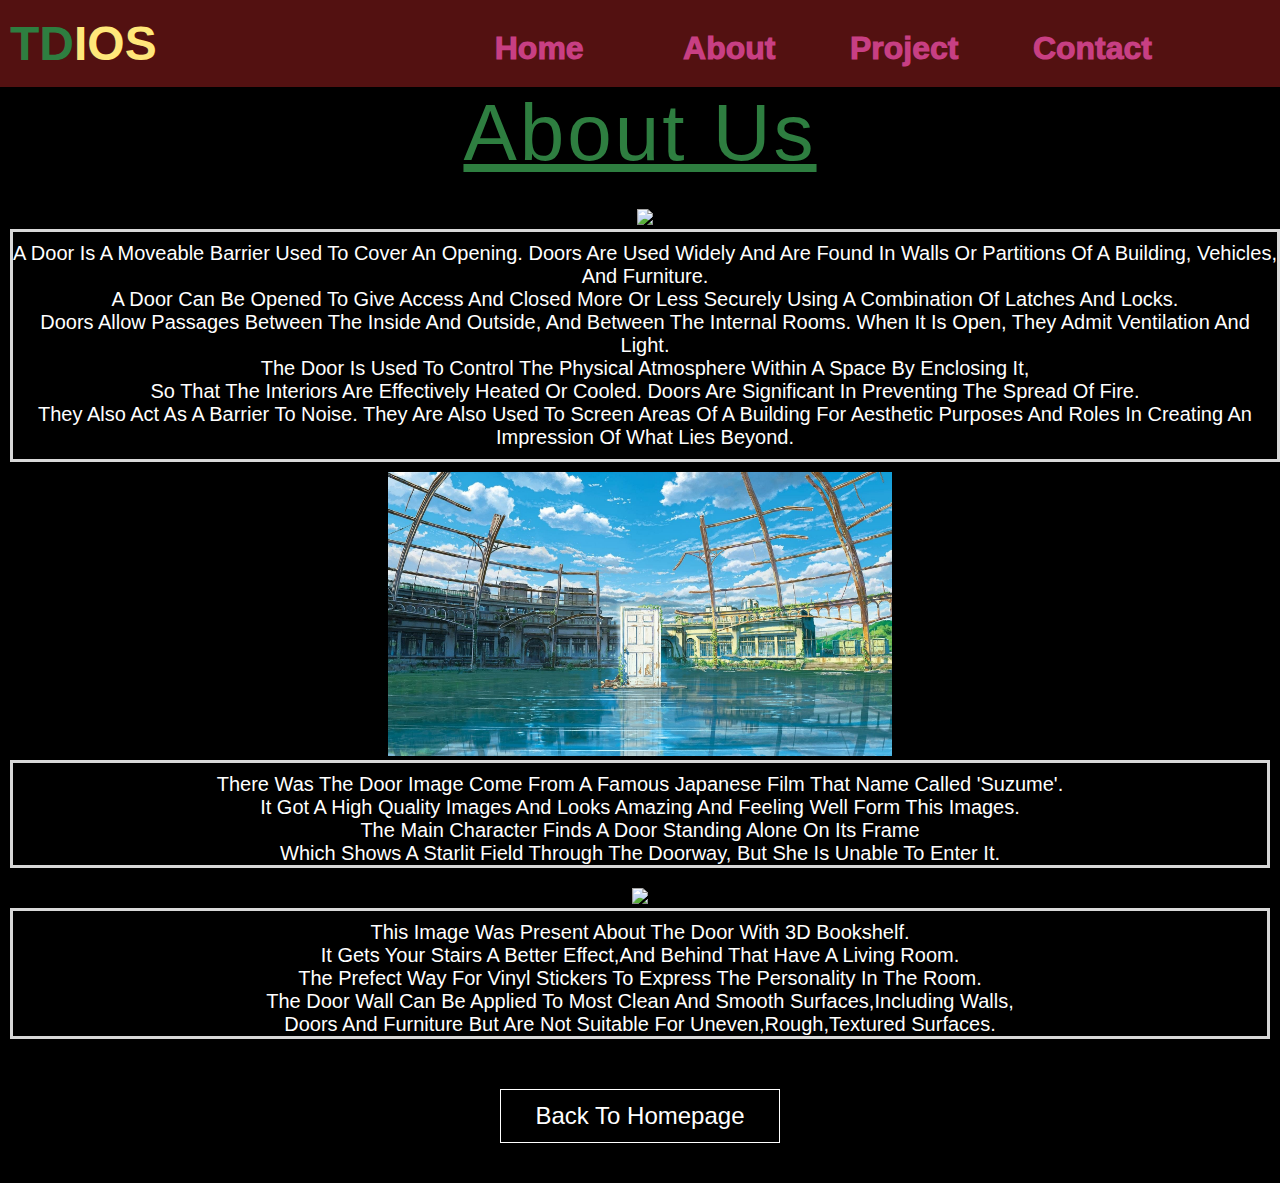
==== Information.html @ 91c0eab7 "Add files via upload" ====
<!DOCTYPE html>
<html>
<head>
  <title>Kar Fei Portfolio</title>
  <link rel="preconnect" href="http://googleapis.com">
    <link rel="preconnect" href="https://fonts.gstatic.com" crossorigin>
    <link href="https://googleapis.com/css2?family=Roboto:ital,wght@0,700;0,900;1,500;1,700;1,900&display=swap">
    <link rel="stylesheet" href="style.css">
    <style>
     body{
    background-color: black;
    width:auto
     }
    </style>
  
</head>
<body>
    <header class="header fixed-top">
        <a href="index.html" class="TDIOS"><h2>TD<span>IOS</span></h2></a>
    
          <nav class="navigation">
              <ul>
              <li><a href="#Home">Home</a></li>
              <li></li><a href="#About">About</a></li>
              <li></li><a href="#Project">Project</a></li>
              <li></li><a href="#Contact">Contact</a></li>
               </ul>
            </nav>
          </header>
          
<!----Information Section start---->
     <section id="information" class="container information">
        <div class="Visit">About us</div>
        <div class="Mountain"><img src="asset/Door1.jpg" width="40%">
        <div class="Mountaintext">
            <p>A door is a moveable barrier used to cover an opening. Doors are used widely and are found in walls or partitions of a building, vehicles, and furniture.
                <br> A door can be opened to give access and closed more or less securely using a combination of latches and locks.
                <br>Doors allow passages between the inside and outside, and between the internal rooms. When it is open, they admit ventilation and light.
                <br> The door is used to control the physical atmosphere within a space by enclosing it, 
                <br>so that the interiors are effectively heated or cooled. Doors are significant in preventing the spread of fire.<Br> They also act as a barrier to noise. They are also used to screen areas of a building for aesthetic purposes and roles in creating an impression of what lies beyond.
            </p>
        </div>
    </div>


     </section>
<!----Information Section ends---->

<!----Information Section 1.1 start---->
      <section id="TT" class="containerTT">
        <div class="QQ"><img src="Asset/suzume.jpg" width="40%">
        <div class="TTtext">
            <p>There was the door image come from a famous japanese film that name called 'Suzume'.
              <br>It got a high quality images and looks amazing and feeling well form this images.
              <br>The main character finds a door standing alone on its frame 
              <br>which shows a starlit field through the doorway, but she is unable to enter it.
            </p>
            </div>
        </div>
      </section>

<!----Information Section 1.1 ends---->

<!----Information Section 1.2 start---->
          <section id="RR" class="containerRR">
            <div class="Door"><img src="asset/Door2.jpg" width="30%">
            <div class="RRtext">
              <P>This image was present about the door with 3D bookshelf.
                <Br>It gets your stairs a better effect,and behind that have a living room.
                <Br>The prefect way for vinyl stickers to express the personality in the room.
                <Br>The door wall can be applied to most clean and smooth surfaces,including walls,
                <br>doors and furniture but are not suitable for uneven,rough,textured surfaces.
              </P>
             </div>
            </div>
          </section>
<!----Information Section 1.2 ends---->

<div class="Footer">
   <a href="index.html" class="btn">Back To Homepage</a>
</div>


</body>
</html>
---- style.css ----
/* COLOR START*/
#B200{
    color: #7D001E;
}
#B150{
    color: #2AC1E2;
}
#B100{
    color: #9F4CD2;
}
#DB200{
    color: #4C8AD2;
}
#DB100{
    color: #4C52D2;
}
#G150{
    color: #4CD2BA;
}
#G100{
    color: #4CD27A;
}
/* COLOR END*/

/* DIV BOX COLOR START */
#BoxCategory_1{
    background-color:#7D001E;
}
#BoxCategory_2{
    background-color:#D9D9D9;
}
#BoxCategory_3{
    background-color:#dfd452;
}
#BoxCategory_4{
    background-color:#68c3e1;
}
#BoxCategory_5{
    background-color:#ca3a3a;
}
body {
    background-color: #d8d8d8;
}

* {
    margin: 0;
    padding: 0;
    box-sizing: border-box;
    font-family: 'Roboto', sans-serif;
}

header {
    top: 0;
    left: 0;
    width: 100%;
    padding: 10px 0px;
    background-color: #531111;
    display: flex;
    justify-content: space-between;
    align-items: center;
    z-index: 99;
}

nav{
    display: flex;
    align-items: center;
    justify-content: space-between;
    padding-top: 10px;
    padding-left: 10%;
    padding-right: 10%;
    margin-left: 10px;
}
.fa-bars{
    font-size:3rem;
    color:#0a0707;
    cursor: pointer;
    display: none;
}
.TDIOS {
    font-size: 2em;
    color: #2E7E40;
    text-decoration: none;
    position: relative;
    font-weight: 500;
    margin-left: 10px; 
}
span{
    color:#FFE77AFF
}
nav ul li{
    list-style-type: none;
    display: inline-block;
    padding:10px 25px;
}
nav ul li a{
    color:white;
    text-decoration: none;
    font-weight: bold;
    text-transform: capitalize;
}
.navigation a {
    position: relative;
    font-size: 2em;
    color: #C83F83;
    text-decoration: none;
    font-weight: 1000;
    margin-left: 20px;
}

.navigation a::after {
    content: '';
    position: absolute;
    left: 0;
    bottom: -6px;
    width :100%;      
    height :3px;
    background: #259dcc;
    border-radius: 5px;
    transform-origin: right;
    transform: scaleX(0);
    transition: transform .5s;
}

.navigation a:hover::after{
    transform-origin: left;
    transform: scaleX(1);
}


.Content{
    width: 90%;
    color: black;
    position: absolute;
    top: 50%;
    left: 50%;
    transform: translate(-50%,-50%);
    text-align: center;
}
.Content h1{
    font-size:100px;
    text-decoration: underline;
    color:#2e7e41c6;
    padding-bottom: 10px;
}
.Content p{
    margin: 40px 0 40px;
    font-size: 30px;
    color: rgb(4, 4, 4);
    font-style: Arial;
    border:solid #d8d8d8;
    border-radius:20px 20px 20px 20px;
    background-color:  azure;
    width: 40%;
    margin-left: 30%;
}

.btn{
    display: inline-block;
    text-decoration: none;
    color: #0a0707;
    border:1px solid #fff;
    padding: 12px 34px;
    background: transparent;
    position:relative;
    cursor: pointer;
    font-size:x-large;
}
.btn:hover{
    border: 1px solid #b5ea15;
    background: red;
    transition: 1s;
}

@media (max-width:768px){

    html{
        font-size: 55%;
    }

.header{

    .fas fa-bars{
        display: block;
    }
    .navigation{
        position:fixed;
        top:5.2rem; left: 0;
        height:calc(100vh -4rem);
        width:100vw;
        background:#FFF;
        border-top: .1rem solid rgba(51,51,51,.3);

    }
}
}
.containerabout{
    background-color: #0a020f;

}
.home {
        height: 50px;
        width: 100%;
        background-image: url(background.jpg.jpg);
        background-size: cover;
        background-position: center;
      }

.col-md-4 {
    width: 53%;
    height: 50px;
    padding-top: 5%;
    margin-left: 30px;
}

.About{
    width:100%;
    padding: 20px 0px;
    height: 50vh;
    background-color:azure;
}
.heading{
    color:#2E7E40;
    letter-spacing: 3px;
    font-size:80px;
    text-decoration: underline;
    margin-bottom: 10px;
    text-align: center;
    text-transform: capitalize;

}
.col-md-8 {
    width: 850px;
    max-width: 90%;
    margin-left: 600px;
    align-items:center;
    justify-content: space-around;
    position: relative;
    bottom: 20px;
    
}

.col-md-8 h2{
    color:rgb(239, 154, 41);
    font-size: 85px;
    text-transform:capitalize;
    margin-bottom: 10px;
}

.col-md-8 h5{
    color:#ca3a3a;
    letter-spacing: 2px;
    font-size: 25px;
    margin-bottom: 25px;
    text-transform: capitalize;
}

.col-md-8 p{
    color:darkviolet;
    letter-spacing: 1px;
    line-height: 28px;
    font-size: 20px;
    margin-bottom: 30px;
}
.Myskills{
    font-size: 30px;
    text-decoration: underline;
    padding-bottom: 10px;
    color:#FFF;
    
}

.skill-bar{
    color:#FFF;
}
.skill-bar h3 span{
        margin-right: 10px;
            display:block;
            text-align: end;
}
.skill-bar span{
    color:#FFF;
}
.bar{
    width:100%;
    height:.5rem;
    background:#f6f4f4;
    position:relative;
}

.bar1 {
    width:80%;
    height:.5rem;
    background:#4C52D2;
}
.bar2 {
    width:50%;
    height:.5rem;
    background:#4C52D2;
}
.bar3 {
    width:80%;
    height:.5rem;
    background:#4C52D2;
}
.bar4 {
    width:60%;
    height:.5rem;
    background:#4C52D2;
}
.span {
    position:absolute;
     height:80%;
     width: 80%;
}


.skill-bar h3{
    font-size: 20px;
    padding-bottom: 10px;
    padding-top: 10px;   
}
.Visit{color:#2E7E40;
    letter-spacing: 3px;
    font-size:80px;
    text-decoration: underline;
    margin-bottom: 10px;
    text-align: center;
    text-transform: capitalize;
}
.Mountain{
    padding-top: 20px;
    margin-left: 10px;
    text-align:center;
}
.Mountaintext{
    font-size:20px;
    color: #fff;
    padding-bottom: 10px;
    text-align:center;
    padding-top: 10px;
    text-transform: capitalize;
    border:solid #d8d8d8;
    
}

.QQ{
    padding-top: 50px;
    text-align:center;
    padding-bottom: 30px;
    padding: 10px;
}
.TTtext{
    font-size:20px;
    color: #fff;
    padding-top: 30px;
    text-align:center;
    padding-top: 10px;
    text-transform: capitalize;
    border:solid #d8d8d8;
}

.Door{
    padding-top: 30px;
    text-align:center;
    padding-bottom: 30px;
    padding: 10px;

}
.RRtext{
    font-size:20px;
    color: #fff;
    padding-top: 30px;
    text-align:center;
    padding-top: 10px;
    text-transform: capitalize;
    border:solid #d8d8d8;
}

.Footer{
    margin: 40px 0 40px;
    font-size: 30px;
    color: rgb(4, 4, 4);
    font-style: Arial;
    width: 60%;
    margin-left: 20%;
    text-align: center;
}

.Footer .btn{
    display: inline-block;
    text-decoration: none;
    color: #FFF;
    border:1px solid #fff;
    padding: 12px 34px;
    background: transparent;
    position:relative;
    cursor: pointer;
    font-size:x-large;
}
.Footer .btn:hover{
    border: 1px solid #b5ea15;
    background: red;
    transition: 1s;
}
.containerproject{
    background-color: #0a020f;
}

.Cat img {
    border-radius:60%;
    position: relative;  
    padding-top:30px;
    height:60vh
}

.Cattext{
    width:20%;
    display:inline-block;
    font-size: 4em;
    text-transform: capitalize;
    transform:translate(60%,-30%);
    font-weight: 40px;
    text-decoration: none;
}

.Phead{
    color:#2E7E40;
    letter-spacing: 3px;
    font-size:80px;
    text-decoration: underline;
    margin-bottom: 10px;
    text-align: center;
    text-transform: capitalize;
    padding-top: 30px;
}

.Cattext .P1{
    padding-bottom: 20px;
    padding-top: 10px;
    background-color: #2fa2c2;
    text-align: center;
    border: 6px solid #4C52D2;
    
}
.Cattext .P2{
    padding-bottom: 20px;
    padding-top: 10px;
    background-color: #2fa2c2;
    text-align: center;
    border: 6px solid #4C52D2;
    
}
.Cattext .P3{
    padding-bottom: 20px;
    padding-top: 10px;
    background-color: #2fa2c2;
    text-align: center;
    border: 6px solid #4C52D2;
}

.Weare{
    font-size: 80px;
    color: #0b5f1e;
    text-transform: capitalize;
    margin-left: 20px;
    font-family: 'Times New Roman', Times, serif;
}

.poster{
    margin-top: 20px;
}

 .introduction{
     position:relative;
     left:700px;
     bottom:800px;
     
}

.introduction h1{
      font-size: 80px;
      font-weight: 20px;
      margin-bottom: 40px;
      text-decoration: underline;
      position: relative;
      right:90px;
}

.introduction h2{
    font-size: 50px;
    margin-top: 10px;
    margin-bottom: 10px;
    position: relative;
    right: 90px;

}

.introduction p{
    font-size: 30px;
    margin-top: 30px;
    letter-spacing: 1px;
    position: relative;
    right:90px;

}

.Worked{
    position: relative;
    bottom:350px;
    left:850px
}

.poster{
    margin-left: 20px;
}

.koi{
    position: relative;
    right:800px;
    bottom: 750px;
    text-transform: capitalize;


}

.koi h2{
    font-size: 50px;
    margin-bottom: 20px;
}
.koi p{
    font-size: 30px;

}

.FoodP{
    position: relative;
    left:700px;
    bottom:850px
}

.FoodP h2{
    font-size:50px;
    text-transform: capitalize;
    margin-bottom: 30px;
}
.FoodP{
    font-size: 30px;
    text-transform: capitalize;
}

.next{
    position: relative;
    left:1100px;
    font-size: 80px;
    bottom: 350px;
}

.p2{
    font-size: 80px;
    color: #0b5f1e;
    margin-left: 10px;
    font-family: 'Times New Roman', Times, serif;
}

.Burn{
    font-size: 70px;
    text-align: center;
    text-decoration: underline;
    margin-bottom: 30px;
    margin-top: 20px;
}

.Self h2{
    position: relative;
    font-size: 35px;
    text-transform: capitalize;
    left:700px;
    bottom: 400px;

}

.angel{
    position: relative;
    font-size: 25px;
    text-transform: capitalize;
    left:680px;
    bottom: 450px;
    
}

.rasengan{
    position: relative;
    font-size: 25px;
    text-transform: capitalize;
    left:680px;
    bottom: 450px;
}

.photo3 .next{
    position: relative;
    bottom:50px;
    transform: translate(-130%);

}

.photo3 .previous{
    position: relative;
    left:750px;
    bottom: 50px;
    font-size: 80px;
}

.artp3{
    font-size: 80px;
    color: #0b5f1e;
    margin-left: 10px;
    font-family: 'Times New Roman', Times, serif;

}

.Draw{
    font-size: 70px;
    text-align: center;
    text-decoration: underline;
    margin-bottom: 30px;
    margin-top: 20px;

}

.Selfartwork img{
    text-align: center;
    margin-right: 70px;
    margin-left: 50px;
}

.Photocontent{
    text-transform: capitalize;
    text-align: center;
    font-size: 20px;
    background-color: azure;
    border:5px solid #0a020f;
    margin-top: 20px;
    margin-bottom: 30px;
}

.Selfartwork2 img{
    display: flex;
    margin-top: 50px;
    margin-bottom: 20px;
}

hr{
    border: 4px solid black;
}

.complete p{
    font-size: 20px;
    position: relative;
    right: 150px;
    top:50px;
    border:5px solid black;
    background-color: azure;

}

.Button3 .previous{
    position: relative;
    left:500px;
    font-size:65px;
    top: 100px;
    transform: translate(90%,-20%);

}
 .Homeback{
    position: relative;
    transform: translate(30%,-10%);

}

.contact-me {
    width:100%;
    height:290px;
    background: #191919;
    display: flex;
    align-items: center;
    flex-direction: column;
    justify-content: center;
}

.contact-me p{
    color:white;
    font-size: 30px;
    font-weight: bold;
    margin-bottom: 25px;
}

.contact-me .button-two{
    background-color: #f9003d;
    color: white;
    text-decoration: none;
    border: 2px solid transparent;
    font-weight: bold;
    padding: 13px 30px;
    border-radius:30px;
    transition: .4s;
}

.contact-me .button-two:hover{
    background-color: transparent;
    border:2px solid #f9004d;
    cursor:pointer;
}
footer{
    position:relative;
    width:100%;
    height:400px;
    background: #101010;
    display: flex;
    flex-direction: column;
    align-items:center;
    justify-content: center;
}

footer p:nth-child(1){
    font-size:30px;
    color: white;
    margin-bottom: 20px;
    font-weight: bold;
}

footer p:nth-child(2){
    color: white;
    font-size: 17px;
    width: 500px;
    text-align: center;
    line-height: 26px;
}

.socialM{
    display: flex;
}
.socialM a{
    width: 45px;
    height: 45px;
    display: flex;
    align-items: center;
    justify-content: center;
    background-color:#f9004d ;
    border-radius: 50%;
    margin: 22px 10px;
    color: white;
    text-decoration: none;
    font-size: 20px;
}
.socialM   a:hover{
    transform: scale(1.3);
    transition: .3s;
}

.end{
    position: relative;
    color: #f9004d;
     font-size: 14px;
}


.contact-text{
    position: relative;
    left:70px;
    top:100px
}
.contact-text h4{
    color:rgb(170, 201, 17);
    margin: 18px 0;
    font-size: 30px;
    font-weight: 600;
}

.contact-text h2{
    font-size: 60px;
    line-height: 1;
    color: #f9004d;
}

.contact-text p{
    color :rgb(35, 167, 46);
    font-size:20px;
    line-height: 1.8;
    margin-bottom: 30px;

}

.list {
    margin-bottom: 12px;
}

.list li{
    margin-bottom:12px;
}

.list li a{
    display:block;
    color:white;
    font-size: 20px;
    transition: all .45s ease;
}

.list li a:hover{
    color:white;
    transform: translateX(5px);
}
.contact-icons{
    display: flex;
}
.contact-icons i{
    width: 45px;
    height: 45px;
    display: flex;
    align-items: center;
    justify-content: center;
    background-color:#f9004d ;
    border-radius: 50%;
    margin: 22px 10px;
    color: white;
    text-decoration: none;
    font-size: 20px;
}

.contact-icons i:hover{
    transform: scale(1.3);
    transition: .3s;
}

.contact-form form{
    position: relative;
}
.contact-form form input,
form textarea{
    width:50%;
    padding: 14px;
    background: #311818;
    color:white;
    border:none;
    outline:none;
    font-size: 15px;
    border-radius: 8px;
    margin-bottom:10px;
    position: relative;
    left:600px;
    bottom: 440px;
}

.contact-form .submit{
    display: inline-block;
    font-size: 16px;
    background: #f9003d;
    color: white;
    transition: all.45s ease;
    position: relative;
    
}
.contact-form .submit:hover{
    transform: scale(1.1);
    cursor:pointer;
}

.last-text{
    text-align: center;
    position: relative;
    font-size: 20px;
    
}

hr{
    border: 3px solid white;
}
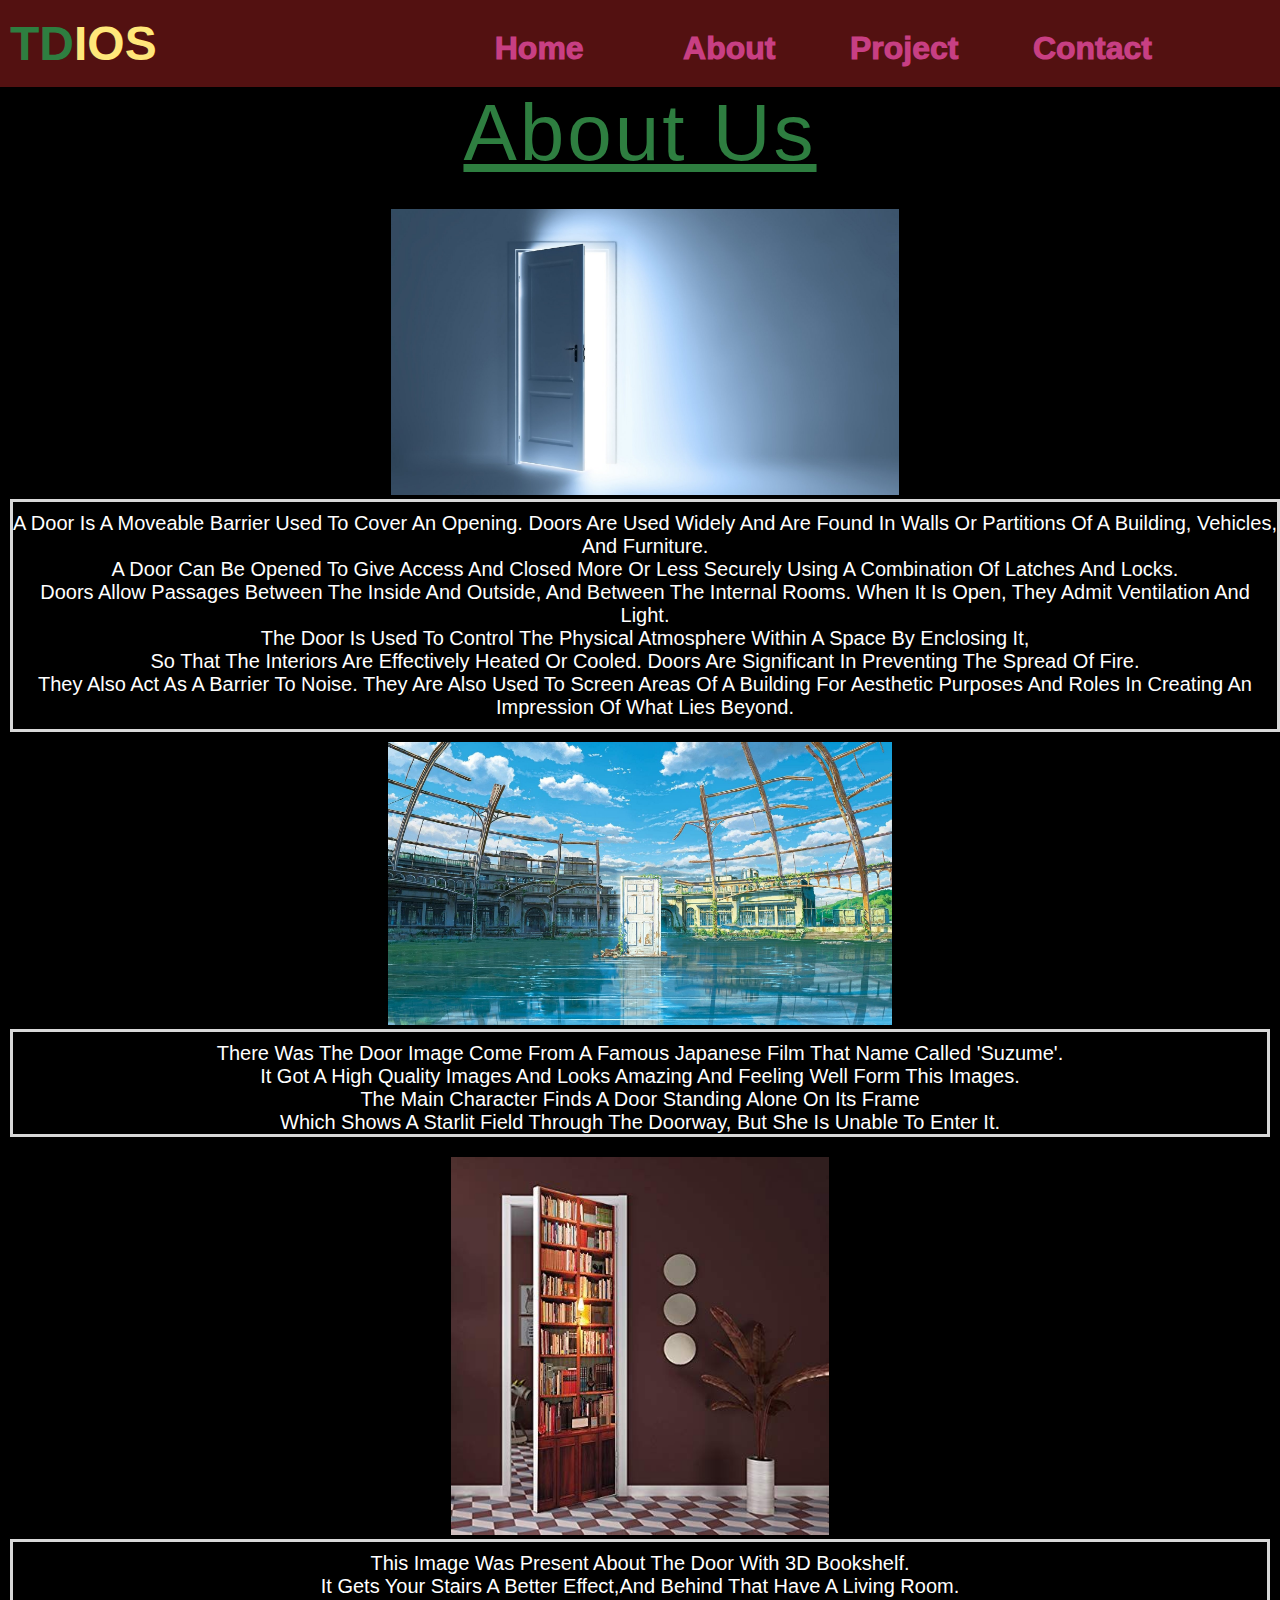
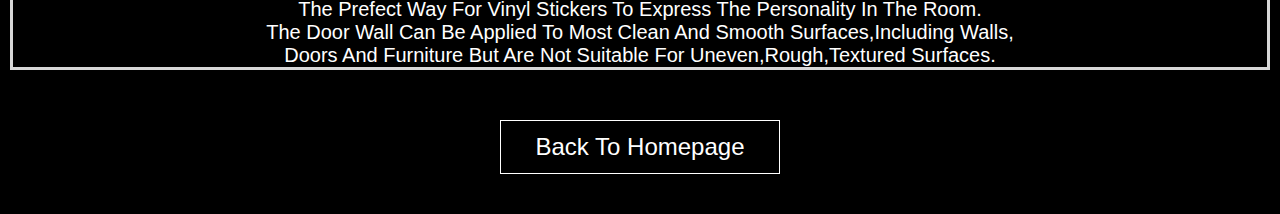
==== commit 7b2d65cb: "Update Information.html" ====
--- a/Information.html
+++ b/Information.html
@@ -31,7 +31,7 @@
 <!----Information Section start---->
      <section id="information" class="container information">
         <div class="Visit">About us</div>
-        <div class="Mountain"><img src="asset/Door1.jpg" width="40%">
+        <div class="Mountain"><img src="Asset/Door1.jpg" width="40%">
         <div class="Mountaintext">
             <p>A door is a moveable barrier used to cover an opening. Doors are used widely and are found in walls or partitions of a building, vehicles, and furniture.
                 <br> A door can be opened to give access and closed more or less securely using a combination of latches and locks.
@@ -63,7 +63,7 @@
 
 <!----Information Section 1.2 start---->
           <section id="RR" class="containerRR">
-            <div class="Door"><img src="asset/Door2.jpg" width="30%">
+            <div class="Door"><img src="Asset/Door2.jpg" width="30%">
             <div class="RRtext">
               <P>This image was present about the door with 3D bookshelf.
                 <Br>It gets your stairs a better effect,and behind that have a living room.
@@ -82,4 +82,4 @@
 
 
 </body>
-</html>+</html>
